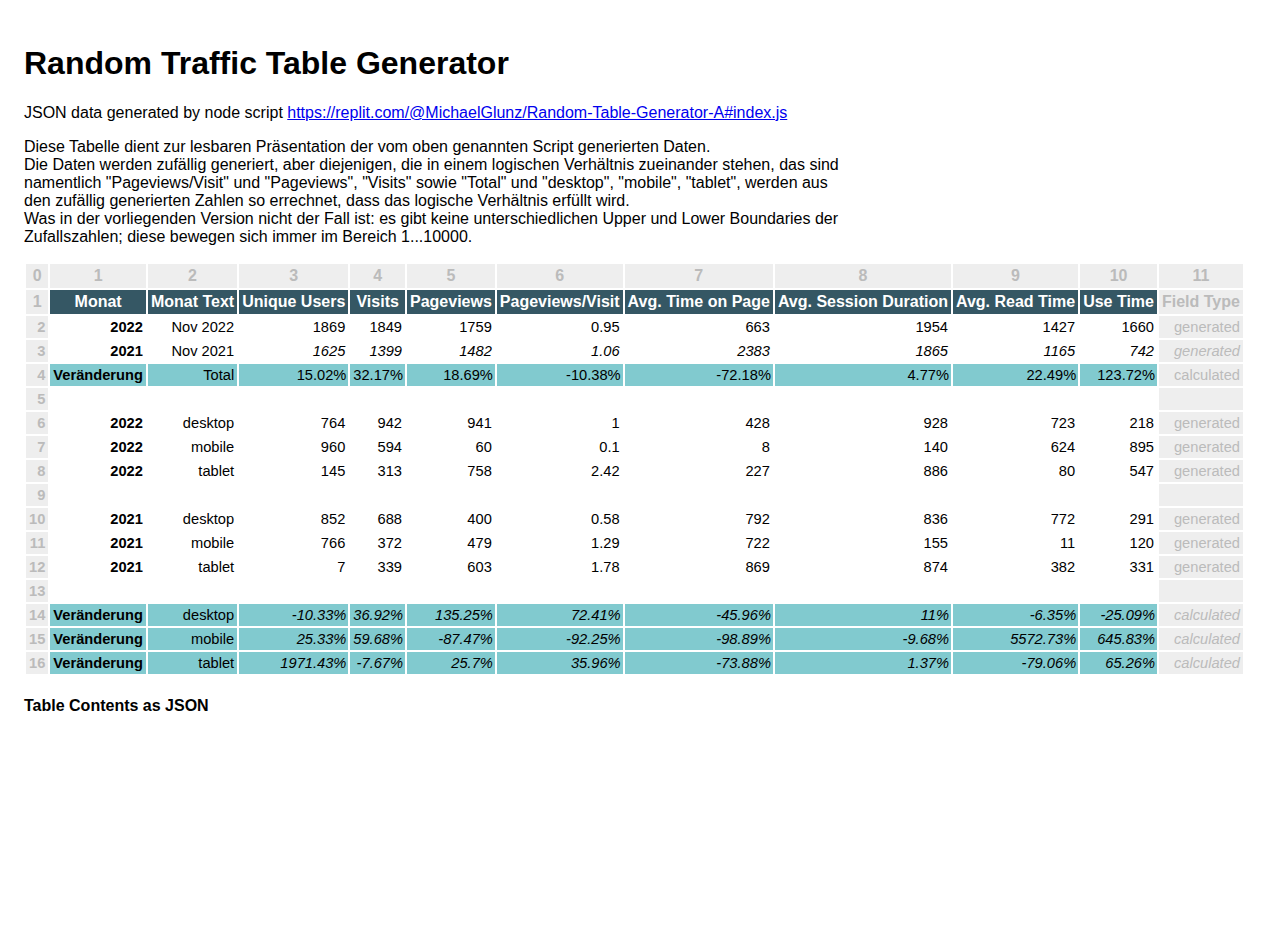
==== index.html @ d636aef3 "Initial commit" ====
<!DOCTYPE html>
<html>

<head>
  <meta charset="utf-8">
  <meta name="viewport" content="width=device-width">
  <title>replit</title>
  <link href="style.css" rel="stylesheet" type="text/css" />
  <script src="https://ajax.googleapis.com/ajax/libs/jquery/3.6.0/jquery.min.js"></script>
</head>

<body>
  <h1>Random Traffic Table Generator</h1>
  <p>JSON data generated by node script <a href="https://replit.com/@MichaelGlunz/Random-Table-Generator-A#index.js">https://replit.com/@MichaelGlunz/Random-Table-Generator-A#index.js</a></p>
  <!--h3 class="warn">To do: </h3-->
  <div id="infotext" class="txt">Diese Tabelle dient zur lesbaren Präsentation der vom oben genannten Script generierten Daten.<br>
  Die Daten werden zufällig generiert, aber diejenigen, die in einem logischen Verhältnis zueinander stehen, das sind namentlich "Pageviews/Visit" und "Pageviews", "Visits" sowie "Total" und "desktop", "mobile", "tablet", werden aus den zufällig generierten Zahlen so errechnet, dass das logische Verhältnis erfüllt wird.<br>
    Was in der vorliegenden Version nicht der Fall ist: es gibt keine unterschiedlichen Upper und Lower Boundaries der Zufallszahlen; diese bewegen sich immer im Bereich 1...10000.
  </div>
  <table id="maintable">
    <thead></thead>
    <tbody></tbody>
  </table>
  <h4 class="showhide">Table Contents as JSON</h4>
  <div class="showhide"><pre id="jsonout"></pre></div>
  <script src="script.js"></script>
</body>
</html>
---- style.css ----
html, body {
  height: 100%;
  width: 100%;
  padding: 0.5em;
  font-family: "Arial Narrow", sans-serif;
}
td, th {padding:3px;}
th {background-color: #355764; color: #ffffff;}
td {font-size:11pt;text-align:right;}
td:nth-child(1), td:nth-child(2) {font-weight:bold}
.colnr, .rownr, th:nth-child(12), td:nth-child(12) {color:#bbb;background-color: #eee;}
.rc-v {background-color: #81cacf;}
.rc-b {background-color: #ffffff; color: #ffffff}
.rc-d {background-color: #ffffff;}
.calc {font-style: italic}
.warn {color: red;}
.txt {margin-bottom: 1em;width:65%}
#r1c4 {padding-left:6px;padding-right:6px;}
.rc-v > td.numeric::after {
    content: "%";
    display: inline-block;
    width: 12px;
    height: 12px;
}
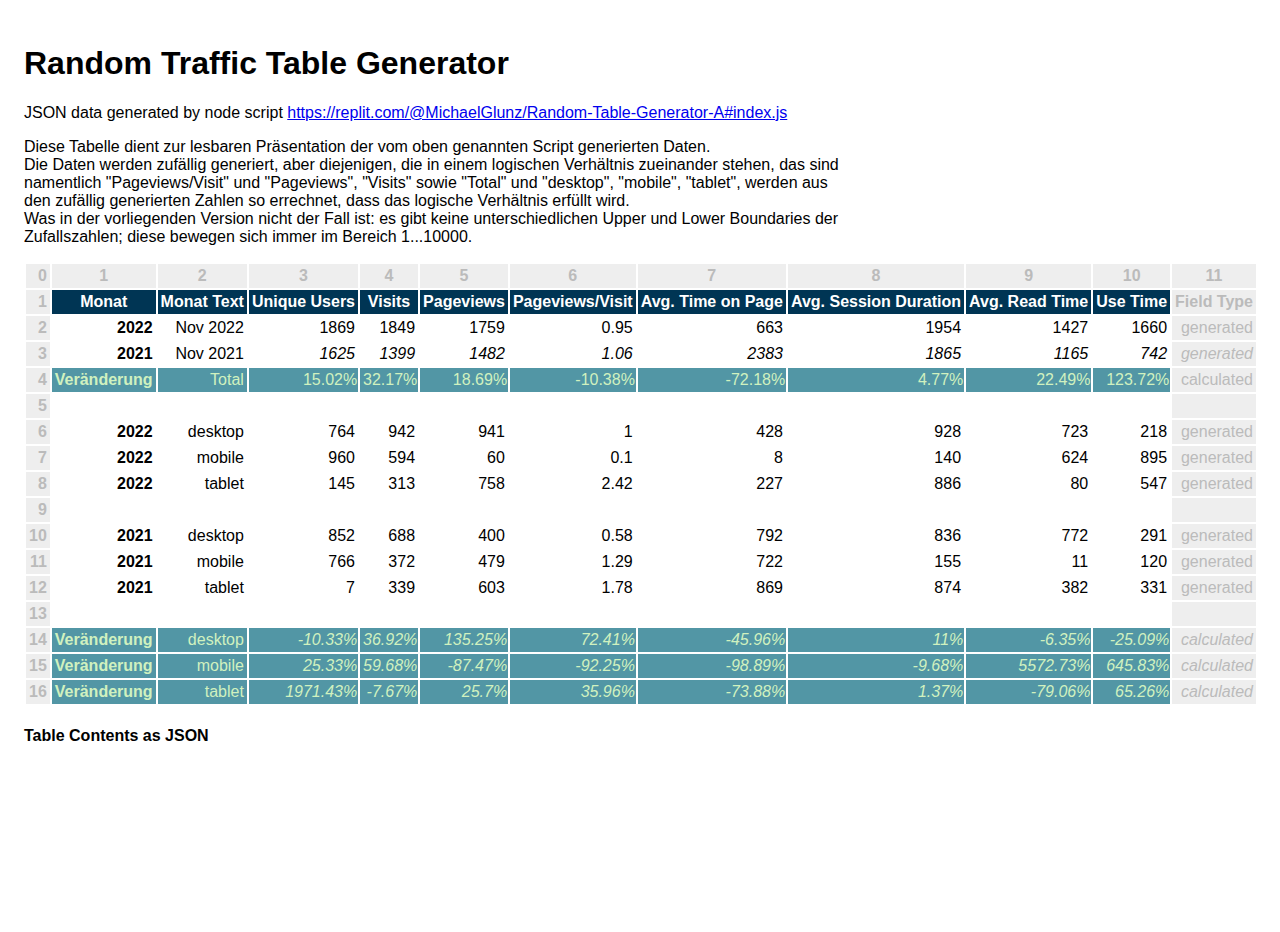
==== commit b549e58d: "Änderungen an index.html und style.css" ====
--- a/index.html
+++ b/index.html
@@ -4,7 +4,7 @@
 <head>
   <meta charset="utf-8">
   <meta name="viewport" content="width=device-width">
-  <title>replit</title>
+  <title>Random Traffic Table Generator</title>
   <link href="style.css" rel="stylesheet" type="text/css" />
   <script src="https://ajax.googleapis.com/ajax/libs/jquery/3.6.0/jquery.min.js"></script>
 </head>
@@ -25,4 +25,4 @@
   <div class="showhide"><pre id="jsonout"></pre></div>
   <script src="script.js"></script>
 </body>
-</html>+</html>
--- a/style.css
+++ b/style.css
@@ -1,19 +1,31 @@
+:root {
+  /* CSS HEX */
+  /* https://coolors.co/d0f1bf-5296a5-e06d06-003554-ada0a6 */
+  --tea-green: #d0f1bfff;
+  --blue-munsell: #5296a5ff;
+  --chocolate-web: #e06d06ff;
+  --prussian-blue: #003554ff;
+  --black-shadows: #ada0a6ff;
+}
 html, body {
   height: 100%;
   width: 100%;
   padding: 0.5em;
-  font-family: "Arial Narrow", sans-serif;
+  font-family: sans-serif;
+  font-size: 12pt;
 }
 td, th {padding:3px;}
-th {background-color: #355764; color: #ffffff;}
-td {font-size:11pt;text-align:right;}
+th {background-color: var(--prussian-blue); color: #ffffff;}
+th:nth-child(1) {text-align:right;}
+td {font-size:100%;text-align:right;}
 td:nth-child(1), td:nth-child(2) {font-weight:bold}
 .colnr, .rownr, th:nth-child(12), td:nth-child(12) {color:#bbb;background-color: #eee;}
-.rc-v {background-color: #81cacf;}
+.rc-v {background-color: var(--blue-munsell); color: var(--tea-green);}
 .rc-b {background-color: #ffffff; color: #ffffff}
 .rc-d {background-color: #ffffff;}
 .calc {font-style: italic}
-.warn {color: red;}
+.warn {color: crimson;background-color: var(--black-shadows);}
+tr.rc-v > td.exorb {color: blue;background-color: #aaf;}
 .txt {margin-bottom: 1em;width:65%}
 #r1c4 {padding-left:6px;padding-right:6px;}
 .rc-v > td.numeric::after {
@@ -21,4 +33,4 @@
     display: inline-block;
     width: 12px;
     height: 12px;
-}+}
